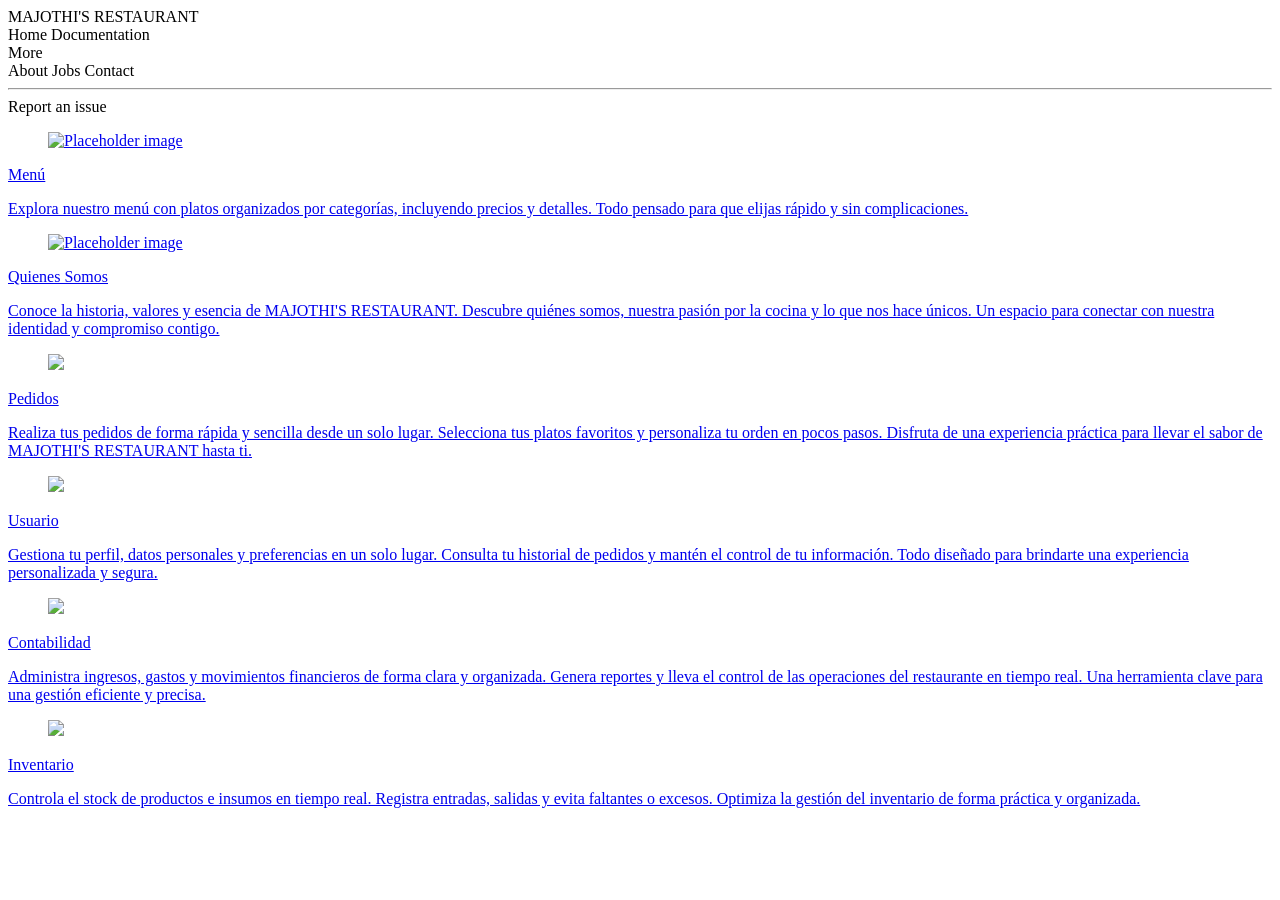
==== index.html @ 182f2e70 "Created Project : Upload Files" ====
<!doctype html>
<html lang="en">
  <head>
    <meta charset="UTF-8" />
    <meta name="viewport" content="width=device-width, initial-scale=1.0" />
    <link
      rel="stylesheet"
      href="https://cdn.jsdelivr.net/npm/bulma@1.0.4/css/bulma.min.css"
    />
    <title>Restaurante</title>
  </head>
  <body>
    <nav class="navbar" role="navigation" aria-label="main navigation">
      <div class="navbar-brand">
        <a class="navbar-item"> MAJOTHI'S RESTAURANT </a>
      </div>

      <div id="navbarBasicExample" class="navbar-menu">
        <div class="navbar-start">
          <a class="navbar-item"> Home </a>

          <a class="navbar-item"> Documentation </a>

          <div class="navbar-item has-dropdown is-hoverable">
            <a class="navbar-link"> More </a>

            <div class="navbar-dropdown">
              <a class="navbar-item"> About </a>
              <a class="navbar-item is-selected"> Jobs </a>
              <a class="navbar-item"> Contact </a>
              <hr class="navbar-divider" />
              <a class="navbar-item"> Report an issue </a>
            </div>
          </div>
        </div>
      </div>
    </nav>

    <div class="columns">
      <div class="column">
        <div class="card">
          <div class="card-content">
            <a href="Módulos/menu.html">
              <div class="media">
                <div class="media-left">
                  <figure class="image is-128x128">
                    <img
                      src="https://cdn-icons-png.flaticon.com/128/1980/1980832.png"
                      alt="Placeholder image"
                    />
                  </figure>
                </div>
                <div class="media-content">
                  <p class="title is-4">Menú</p>
                  <p class="subtitle is-6">
                    Explora nuestro menú con platos organizados por categorías,
                    incluyendo precios y detalles. Todo pensado para que elijas
                    rápido y sin complicaciones.
                  </p>
                </div>
              </div>
            </a>
          </div>
        </div>
      </div>
      <div class="column">
        <div class="card">
          <div class="card-content">
            <a href="Módulos/quienes_somos.html">
              <div class="media">
                <div class="media-left">
                  <figure class="image is-128x128">
                    <img
                      src="https://cdn-icons-png.flaticon.com/128/17526/17526264.png"
                      alt="Placeholder image"
                    />
                  </figure>
                </div>
                <div class="media-content">
                  <p class="title is-4">Quienes Somos</p>
                  <p class="subtitle is-6">
                    Conoce la historia, valores y esencia de MAJOTHI'S
                    RESTAURANT. Descubre quiénes somos, nuestra pasión por la
                    cocina y lo que nos hace únicos. Un espacio para conectar
                    con nuestra identidad y compromiso contigo.
                  </p>
                </div>
              </div>
            </a>
          </div>
        </div>
      </div>
    </div>

    <div class="columns">
      <div class="column">
        <div class="card">
          <div class="card-content">
            <a href="Módulos/pedidos.html">
              <div class="media">
                <div class="media-left">
                  <figure class="image is-128x128">
                    <img
                      src="https://cdn-icons-png.flaticon.com/128/9471/9471276.png"
                    />
                  </figure>
                </div>
                <div class="media-content">
                  <p class="title is-4">Pedidos</p>
                  <p class="subtitle is-6">
                    Realiza tus pedidos de forma rápida y sencilla desde un solo
                    lugar. Selecciona tus platos favoritos y personaliza tu
                    orden en pocos pasos. Disfruta de una experiencia práctica
                    para llevar el sabor de MAJOTHI'S RESTAURANT hasta ti.
                  </p>
                </div>
              </div>
            </a>
          </div>
        </div>
      </div>
      <div class="column">
        <div class="card">
          <div class="card-content">
            <a href="Módulos/usuario.html">
              <div class="media">
                <div class="media-left">
                  <figure class="image is-128x128">
                    <img
                      src="https://cdn-icons-png.flaticon.com/128/12800/12800344.png"
                    />
                  </figure>
                </div>
                <div class="media-content">
                  <p class="title is-4">Usuario</p>
                  <p class="subtitle is-6">
                    Gestiona tu perfil, datos personales y preferencias en un
                    solo lugar. Consulta tu historial de pedidos y mantén el
                    control de tu información. Todo diseñado para brindarte una
                    experiencia personalizada y segura.
                  </p>
                </div>
              </div>
            </a>
          </div>
        </div>
      </div>
    </div>
    <div class="columns">
      <div class="column">
        <div class="card">
          <div class="card-content">
            <a href="Módulos/contabilidad.html">
              <div class="media">
                <div class="media-left">
                  <figure class="image is-128x128">
                    <img
                      src="https://cdn-icons-png.flaticon.com/128/8436/8436581.png"
                    />
                  </figure>
                </div>
                <div class="media-content">
                  <p class="title is-4">Contabilidad</p>
                  <p class="subtitle is-6">
                    Administra ingresos, gastos y movimientos financieros de
                    forma clara y organizada. Genera reportes y lleva el control
                    de las operaciones del restaurante en tiempo real. Una
                    herramienta clave para una gestión eficiente y precisa.
                  </p>
                </div>
              </div>
            </a>
          </div>
        </div>
      </div>
      <div class="column">
        <div class="card">
          <div class="card-content">
            <a href="Módulos/inventario.html">
              <div class="media">
                <div class="media-left">
                  <figure class="image is-128x128">
                    <img
                      src="https://cdn-icons-png.flaticon.com/128/2897/2897743.png"
                    />
                  </figure>
                </div>
                <div class="media-content">
                  <p class="title is-4">Inventario</p>
                  <p class="subtitle is-6">
                    Controla el stock de productos e insumos en tiempo real.
                    Registra entradas, salidas y evita faltantes o excesos.
                    Optimiza la gestión del inventario de forma práctica y
                    organizada.
                  </p>
                </div>
              </div>
            </a>
          </div>
        </div>
      </div>
    </div>
  </body>
</html>
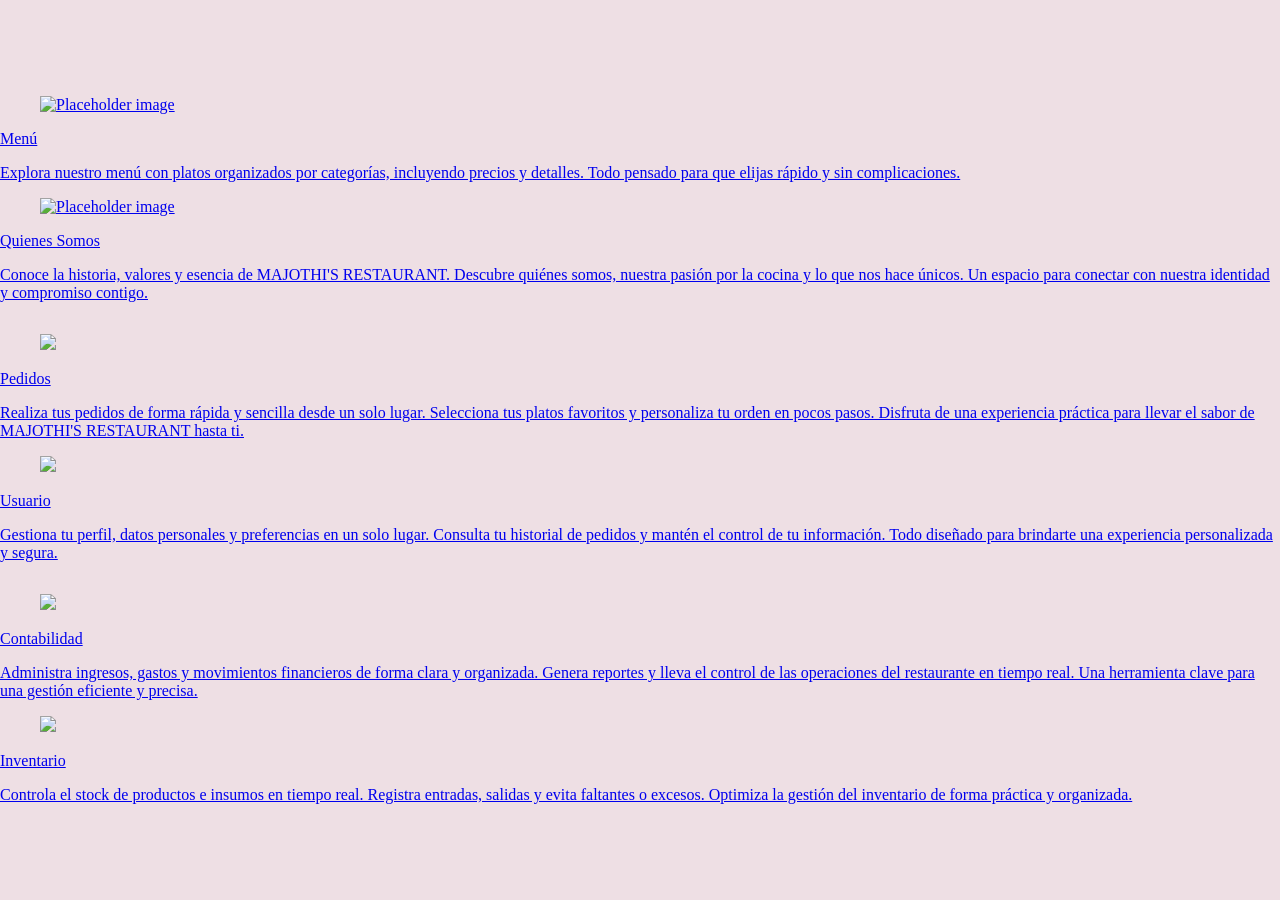
==== commit 16d3a53e: "master : validation alerts" ====
--- a/index.html
+++ b/index.html
@@ -1,4 +1,3 @@
-
 <!doctype html>
 <html lang="en">
   <head>
@@ -8,35 +7,10 @@
       rel="stylesheet"
       href="https://cdn.jsdelivr.net/npm/bulma@1.0.4/css/bulma.min.css"
     />
+    <link rel="stylesheet" href="../css/style.css"/>
     <title>Restaurante</title>
   </head>
   <body>
-    <nav class="navbar" role="navigation" aria-label="main navigation">
-      <div class="navbar-brand">
-        <a class="navbar-item"> MAJOTHI'S RESTAURANT </a>
-      </div>
-
-      <div id="navbarBasicExample" class="navbar-menu">
-        <div class="navbar-start">
-          <a class="navbar-item"> Home </a>
-
-          <a class="navbar-item"> Documentation </a>
-
-          <div class="navbar-item has-dropdown is-hoverable">
-            <a class="navbar-link"> More </a>
-
-            <div class="navbar-dropdown">
-              <a class="navbar-item"> About </a>
-              <a class="navbar-item is-selected"> Jobs </a>
-              <a class="navbar-item"> Contact </a>
-              <hr class="navbar-divider" />
-              <a class="navbar-item"> Report an issue </a>
-            </div>
-          </div>
-        </div>
-      </div>
-    </nav>
-
     <div class="columns">
       <div class="column">
         <div class="card">
--- a/css/style.css
+++ b/css/style.css
@@ -0,0 +1,21 @@
+ body {
+        display: flex;
+        flex-direction: column;
+        justify-content: center;
+        align-items: center;
+        min-height: 100vh;
+        margin: 0;
+      }
+
+      .field {
+        width: 100%;
+        max-width: 400px;
+        margin-bottom: 1.5rem;
+      }
+   
+body {
+       background-color: #eedfe4;
+}
+
+      
+    
